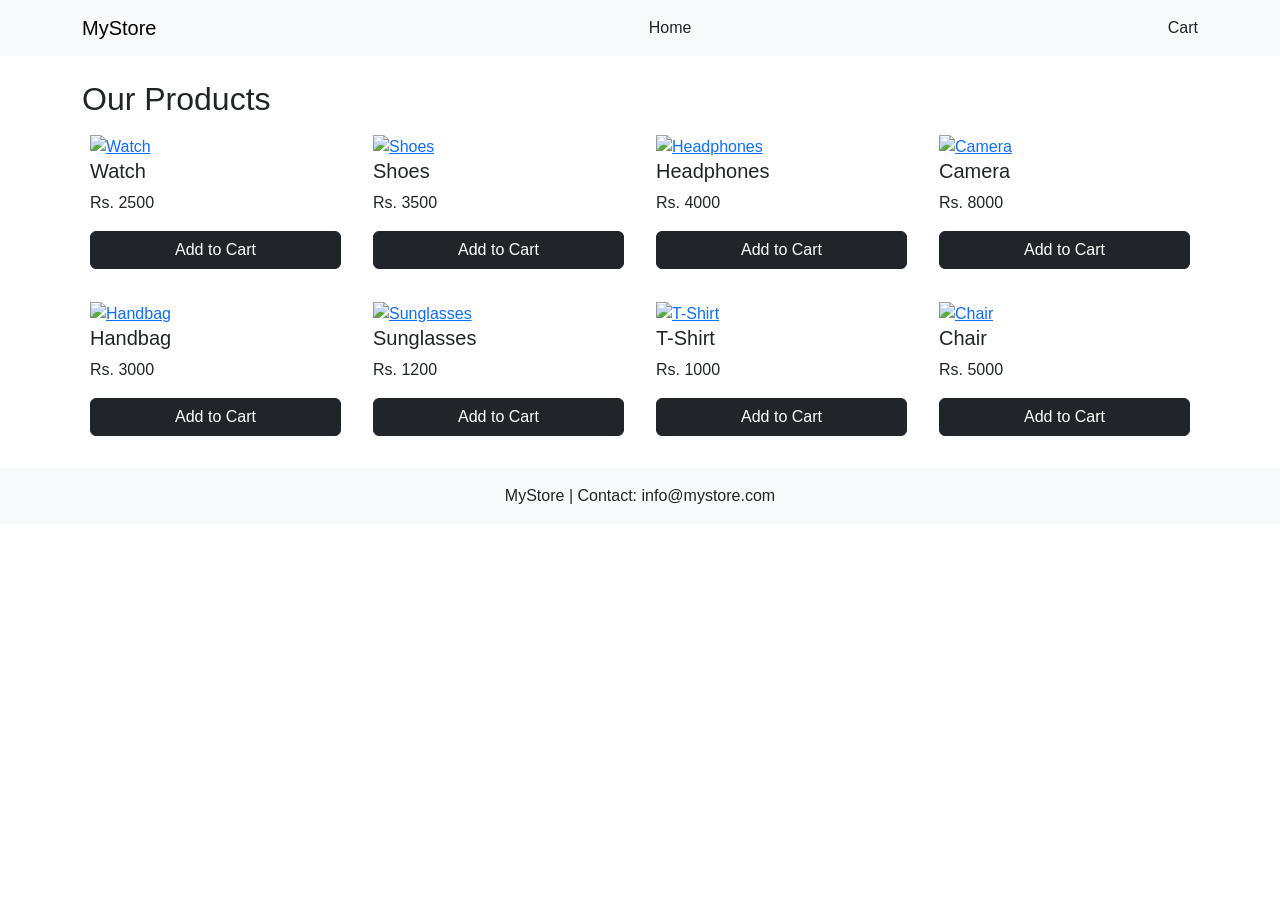
==== midterm/index.html @ a4c1e913 "midterm: baseline copy" ====
<!DOCTYPE html>
<html>
<head>
    <title>MyStore</title>
    <meta name="viewport" content="width=device-width, initial-scale=1">
    <link href="https://cdn.jsdelivr.net/npm/bootstrap@5.3.3/dist/css/bootstrap.min.css" rel="stylesheet">
    <link rel="stylesheet" href="style.css">
</head>
<body>
<nav class="navbar navbar-expand bg-light">
    <div class="container">
        <a class="navbar-brand" href="index.html">MyStore</a>
        <a class="nav-link" href="index.html">Home</a>
        <a class="nav-link" href="#">Cart</a>
    </div>
</nav>
<div class="container mt-4">
    <h2>Our Products</h2>
    <div class="row row-cols-1 row-cols-sm-2 row-cols-lg-4 g-3">

        <div class="col">
            <div class="card p-2">
                <a href="product.html"><img class="w-100" src="https://images.unsplash.com/photo-1523275335684-37898b6baf30?w=400" alt="Watch"></a>
                <h5>Watch</h5>
                <p>Rs. 2500</p>
                <button class="btn btn-dark">Add to Cart</button>
            </div>
        </div>
        <div class="col">
            <div class="card p-2">
                <a href="product.html"><img class="w-100" src="https://images.unsplash.com/photo-1542291026-7eec264c27ff?w=400" alt="Shoes"></a>
                <h5>Shoes</h5>
                <p>Rs. 3500</p>
                <button class="btn btn-dark">Add to Cart</button>
            </div>
        </div>
        <div class="col">
            <div class="card p-2">
                <a href="product.html"><img class="w-100" src="https://images.unsplash.com/photo-1505740420928-5e560c06d30e?w=400" alt="Headphones"></a>
                <h5>Headphones</h5>
                <p>Rs. 4000</p>
                <button class="btn btn-dark">Add to Cart</button>
            </div>
        </div>
        <div class="col">
            <div class="card p-2">
                <a href="product.html"><img class="w-100" src="https://images.unsplash.com/photo-1516035069371-29a1b244cc32?w=400" alt="Camera"></a>
                <h5>Camera</h5>
                <p>Rs. 8000</p>
                <button class="btn btn-dark">Add to Cart</button>
            </div>
        </div>
        <div class="col">
            <div class="card p-2">
                <a href="product.html"><img class="w-100" src="https://images.unsplash.com/photo-1548036328-c9fa89d128fa?w=400" alt="Handbag"></a>
                <h5>Handbag</h5>
                <p>Rs. 3000</p>
                <button class="btn btn-dark">Add to Cart</button>
            </div>
        </div>
        <div class="col">
            <div class="card p-2">
                <a href="product.html"><img class="w-100" src="https://images.unsplash.com/photo-1572635196237-14b3f281503f?w=400" alt="Sunglasses"></a>
                <h5>Sunglasses</h5>
                <p>Rs. 1200</p>
                <button class="btn btn-dark">Add to Cart</button>
            </div>
        </div>
        <div class="col">
            <div class="card p-2">
                <a href="product.html"><img class="w-100" src="https://images.unsplash.com/photo-1521572163474-6864f9cf17ab?w=400" alt="T-Shirt"></a>
                <h5>T-Shirt</h5>
                <p>Rs. 1000</p>
                <button class="btn btn-dark">Add to Cart</button>
            </div>
        </div>
        <div class="col">
            <div class="card p-2">
                <a href="product.html"><img class="w-100" src="https://images.unsplash.com/photo-1503602642458-232111445657?w=400" alt="Chair"></a>
                <h5>Chair</h5>
                <p>Rs. 5000</p>
                <button class="btn btn-dark">Add to Cart</button>
            </div>
        </div>

    </div>
</div>
<footer class="bg-light text-center p-3 mt-4">
    MyStore | Contact: info@mystore.com
</footer>
</body>
</html>
---- midterm/style.css ----
body {
    font-family: Arial, sans-serif;
    background-color: white;
}
.card {
    border:none;
    background-color:white;
}
.card img {
    width: 100%;
    height: 180px;
    object-fit: cover;
}
.card h5 {
    margin-top: 10x;
}
footer {
    background-color: white;
}
@media (max-width: 576px) {
    h1 {
        font-size: 28px;
    }
    .card img {
        height: 150px;
    }
}
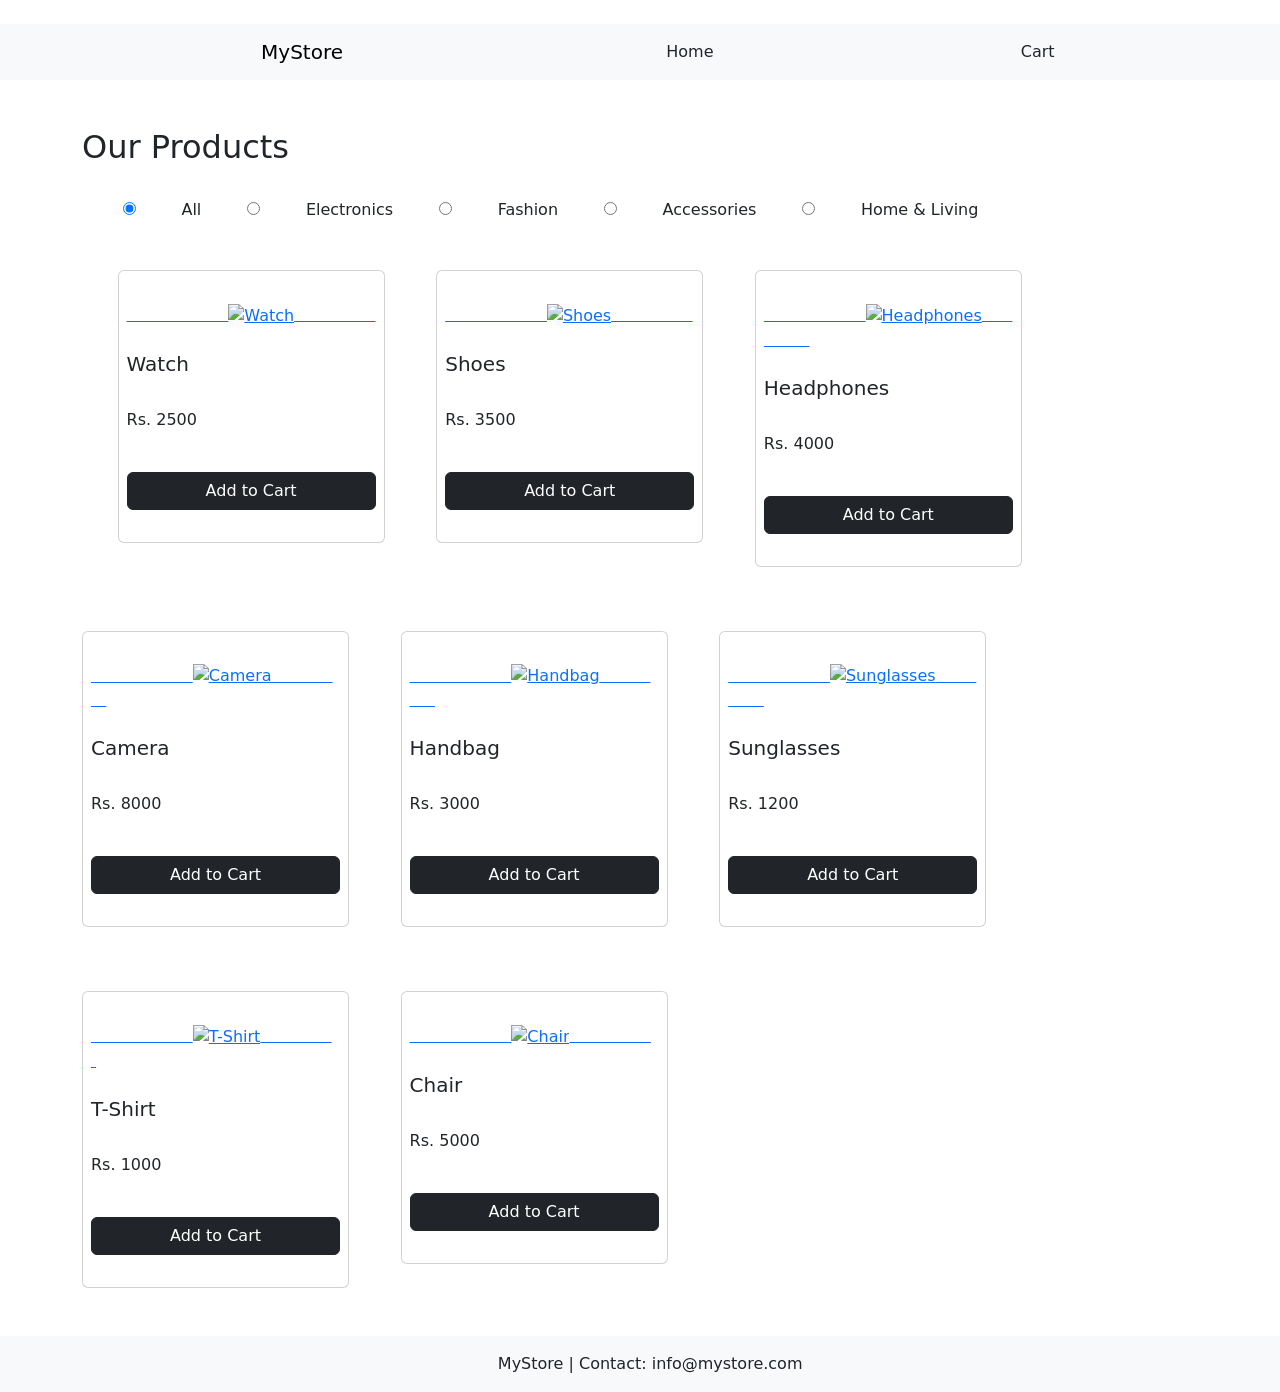
==== commit 3a9081ba: "Refactor HTML structure and add product categories" ====
--- a/midterm/index.html
+++ b/midterm/index.html
@@ -1,92 +1,120 @@
 <!DOCTYPE html>
-<html>
+<html lang="en">
 <head>
-    <title>MyStore</title>
-    <meta name="viewport" content="width=device-width, initial-scale=1">
-    <link href="https://cdn.jsdelivr.net/npm/bootstrap@5.3.3/dist/css/bootstrap.min.css" rel="stylesheet">
-    <link rel="stylesheet" href="style.css">
+    <meta charset="UTF-8">
+    <meta name="viewport" content="width=device-width, initial-scale=1">
+    <title>MyStore</title>
+    <link href="https://cdn.jsdelivr.net/npm/bootstrap@5.3.3/dist/css/bootstrap.min.css" rel="stylesheet">
+    <link rel="stylesheet" href="style.css">
 </head>
 <body>
 <nav class="navbar navbar-expand bg-light">
-    <div class="container">
-        <a class="navbar-brand" href="index.html">MyStore</a>
-        <a class="nav-link" href="index.html">Home</a>
-        <a class="nav-link" href="#">Cart</a>
-    </div>
+    <div class="container">
+        <a class="navbar-brand" href="index.html">MyStore</a>
+        <a class="nav-link" href="index.html">Home</a>
+        <a class="nav-link" href="#">Cart</a>
+    </div>
 </nav>
-<div class="container mt-4">
-    <h2>Our Products</h2>
-    <div class="row row-cols-1 row-cols-sm-2 row-cols-lg-4 g-3">
+<div class="container mt-4 product-listing">
+    <h2>Our Products</h2>
+    <div class="category-filter">
+        <input type="radio" name="category" id="all" checked>
+        <label for="all">All</label>
+        <input type="radio" name="category" id="electronics">
+        <label for="electronics">Electronics</label>
+        <input type="radio" name="category" id="fashion">
+        <label for="fashion">Fashion</label>
+        <input type="radio" name="category" id="accessories">
+        <label for="accessories">Accessories</label>
+        <input type="radio" name="category" id="home">
+        <label for="home">Home & Living</label>
+    </div>
+    <div class="row row-cols-1 row-cols-sm-2 row-cols-lg-4 g-3 product-grid">
+        <div class="col product-item" data-category="accessories">
+            <div class="card p-2">
+                <a href="product.html">
+                    <img class="w-100" src="https://images.unsplash.com/photo-1523275335684-37898b6baf30?w=400" alt="Watch">
+                </a>
+                <h5>Watch</h5>
+                <p>Rs. 2500</p>
+                <button class="btn btn-dark">Add to Cart</button>
+            </div>
+        </div>
+        <div class="col product-item" data-category="fashion">
+            <div class="card p-2">
+                <a href="product.html">
+                    <img class="w-100" src="https://images.unsplash.com/photo-1542291026-7eec264c27ff?w=400" alt="Shoes">
+                </a>
+                <h5>Shoes</h5>
+                <p>Rs. 3500</p>
+                <button class="btn btn-dark">Add to Cart</button>
+            </div>
+        </div>
+        <div class="col product-item" data-category="electronics">
+            <div class="card p-2">
+                <a href="product.html">
+                    <img class="w-100" src="https://images.unsplash.com/photo-1505740420928-5e560c06d30e?w=400" alt="Headphones">
+                </a>
+                <h5>Headphones</h5>
+                <p>Rs. 4000</p>
+                <button class="btn btn-dark">Add to Cart</button>
+            </div>
+        </div>
+        <div class="col product-item" data-category="electronics">
+            <div class="card p-2">
+                <a href="product.html">
+                    <img class="w-100" src="https://images.unsplash.com/photo-1516035069371-29a1b244cc32?w=400" alt="Camera">
+                </a>
+                <h5>Camera</h5>
+                <p>Rs. 8000</p>
+                <button class="btn btn-dark">Add to Cart</button>
+            </div>
+        </div>
+        <div class="col product-item" data-category="accessories">
+            <div class="card p-2">
+                <a href="product.html">
+                    <img class="w-100" src="https://images.unsplash.com/photo-1548036328-c9fa89d128fa?w=400" alt="Handbag">
+                </a>
+                <h5>Handbag</h5>
+                <p>Rs. 3000</p>
+                <button class="btn btn-dark">Add to Cart</button>
+            </div>
+        </div>
+        <div class="col product-item" data-category="fashion">
+            <div class="card p-2">
+                <a href="product.html">
+                    <img class="w-100" src="https://images.unsplash.com/photo-1572635196237-14b3f281503f?w=400" alt="Sunglasses">
+                </a>
+                <h5>Sunglasses</h5>
+                <p>Rs. 1200</p>
+                <button class="btn btn-dark">Add to Cart</button>
+            </div>
+        </div>
+        <div class="col product-item" data-category="fashion">
+            <div class="card p-2">
+                <a href="product.html">
+                    <img class="w-100" src="https://images.unsplash.com/photo-1521572163474-6864f9cf17ab?w=400" alt="T-Shirt">
+                </a>
+                <h5>T-Shirt</h5>
+                <p>Rs. 1000</p>
+                <button class="btn btn-dark">Add to Cart</button>
+            </div>
+        </div>
+        <div class="col product-item" data-category="home">
+            <div class="card p-2">
+                <a href="product.html">
+                    <img class="w-100" src="https://images.unsplash.com/photo-1503602642458-232111445657?w=400" alt="Chair">
+                </a>
+                <h5>Chair</h5>
+                <p>Rs. 5000</p>
+                <button class="btn btn-dark">Add to Cart</button>
+            </div>
+        </div>
 
-        <div class="col">
-            <div class="card p-2">
-                <a href="product.html"><img class="w-100" src="https://images.unsplash.com/photo-1523275335684-37898b6baf30?w=400" alt="Watch"></a>
-                <h5>Watch</h5>
-                <p>Rs. 2500</p>
-                <button class="btn btn-dark">Add to Cart</button>
-            </div>
-        </div>
-        <div class="col">
-            <div class="card p-2">
-                <a href="product.html"><img class="w-100" src="https://images.unsplash.com/photo-1542291026-7eec264c27ff?w=400" alt="Shoes"></a>
-                <h5>Shoes</h5>
-                <p>Rs. 3500</p>
-                <button class="btn btn-dark">Add to Cart</button>
-            </div>
-        </div>
-        <div class="col">
-            <div class="card p-2">
-                <a href="product.html"><img class="w-100" src="https://images.unsplash.com/photo-1505740420928-5e560c06d30e?w=400" alt="Headphones"></a>
-                <h5>Headphones</h5>
-                <p>Rs. 4000</p>
-                <button class="btn btn-dark">Add to Cart</button>
-            </div>
-        </div>
-        <div class="col">
-            <div class="card p-2">
-                <a href="product.html"><img class="w-100" src="https://images.unsplash.com/photo-1516035069371-29a1b244cc32?w=400" alt="Camera"></a>
-                <h5>Camera</h5>
-                <p>Rs. 8000</p>
-                <button class="btn btn-dark">Add to Cart</button>
-            </div>
-        </div>
-        <div class="col">
-            <div class="card p-2">
-                <a href="product.html"><img class="w-100" src="https://images.unsplash.com/photo-1548036328-c9fa89d128fa?w=400" alt="Handbag"></a>
-                <h5>Handbag</h5>
-                <p>Rs. 3000</p>
-                <button class="btn btn-dark">Add to Cart</button>
-            </div>
-        </div>
-        <div class="col">
-            <div class="card p-2">
-                <a href="product.html"><img class="w-100" src="https://images.unsplash.com/photo-1572635196237-14b3f281503f?w=400" alt="Sunglasses"></a>
-                <h5>Sunglasses</h5>
-                <p>Rs. 1200</p>
-                <button class="btn btn-dark">Add to Cart</button>
-            </div>
-        </div>
-        <div class="col">
-            <div class="card p-2">
-                <a href="product.html"><img class="w-100" src="https://images.unsplash.com/photo-1521572163474-6864f9cf17ab?w=400" alt="T-Shirt"></a>
-                <h5>T-Shirt</h5>
-                <p>Rs. 1000</p>
-                <button class="btn btn-dark">Add to Cart</button>
-            </div>
-        </div>
-        <div class="col">
-            <div class="card p-2">
-                <a href="product.html"><img class="w-100" src="https://images.unsplash.com/photo-1503602642458-232111445657?w=400" alt="Chair"></a>
-                <h5>Chair</h5>
-                <p>Rs. 5000</p>
-                <button class="btn btn-dark">Add to Cart</button>
-            </div>
-        </div>
-
-    </div>
+    </div>
 </div>
 <footer class="bg-light text-center p-3 mt-4">
-    MyStore | Contact: info@mystore.com
+    MyStore | Contact: info@mystore.com
 </footer>
 </body>
 </html>
--- a/midterm/style.css
+++ b/midterm/style.css
@@ -1,27 +1,61 @@
 body {
-    font-family: Arial, sans-serif;
-    background-color: white;
+    font-family: Arial;
+    background-color: white;
 }
 .card {
-    border:none;
-    background-color:white;
+    border:none;
+    background-color:white;
 }
 .card img {
-    width: 100%;
-    height: 180px;
-    object-fit: cover;
+    width: 100%;
+    height: 180px;
+    object-fit: cover;
 }
 .card h5 {
-    margin-top: 10x;
+    margin-top: 10x;
+}
+:root {
+    --accent: hsl(322, 70%, 45%);
+}
+.category-filter {
+    display: flex;
+    flex-wrap: wrap;
+    gap: 10px;
+    margin: 20px 0;
+}
+.category-filter input {
+    display: none;
+}
+
+.category-filter label {
+    padding: 8px 16px;
+    border: 1px solid var(--accent);
+    border-radius: 20px;
+    color: var(--accent);
+    cursor: pointer;
+}
+.category-filter input:checked + label {
+    background-color: var(--accent);
+    color: white;
+}
+.product-listing:has(#electronics:checked)
+.product-item:not([data-category="electronics"]),
+.product-listing:has(#fashion:checked)
+.product-item:not([data-category="fashion"]),
+.product-listing:has(#accessories:checked)
+.product-item:not([data-category="accessories"]),
+.product-listing:has(#home:checked)
+.product-item:not([data-category="home"]) {
+    display: none;
 }
 footer {
-    background-color: white;
+    background-color: white;
 }
 @media (max-width: 576px) {
-    h1 {
-        font-size: 28px;
-    }
-    .card img {
-        height: 150px;
-    }
-}+    h1 {
+        font-size: 28px;
+    }
+    .card img {
+        height: 150px;
+    }
+}
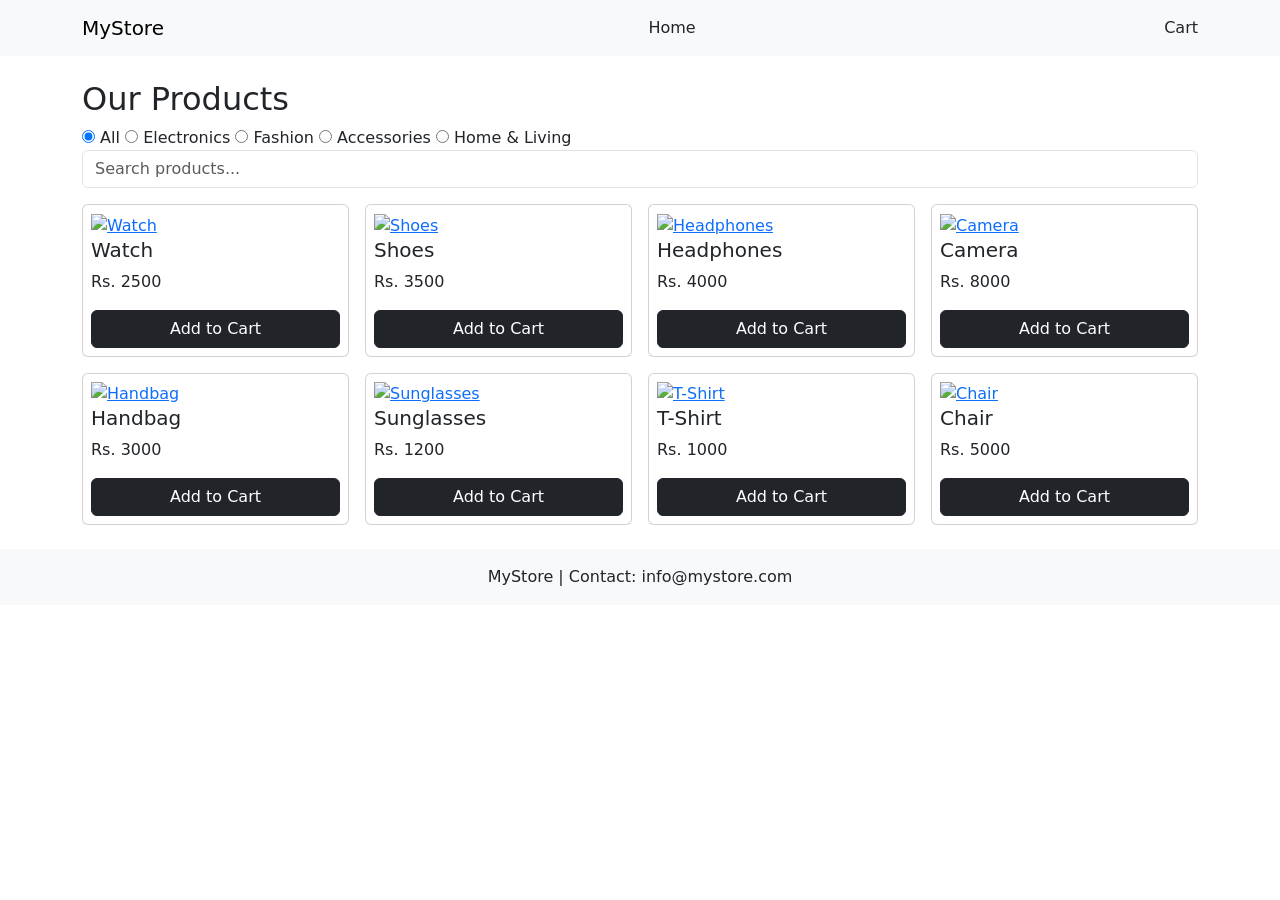
==== commit 01b666df: "midterm: JavaScript" ====
--- a/midterm/index.html
+++ b/midterm/index.html
@@ -1,120 +1,131 @@
 <!DOCTYPE html>
 <html lang="en">
 <head>
-    <meta charset="UTF-8">
-    <meta name="viewport" content="width=device-width, initial-scale=1">
-    <title>MyStore</title>
-    <link href="https://cdn.jsdelivr.net/npm/bootstrap@5.3.3/dist/css/bootstrap.min.css" rel="stylesheet">
-    <link rel="stylesheet" href="style.css">
+    <meta charset="UTF-8">
+    <meta name="viewport" content="width=device-width, initial-scale=1">
+    <title>MyStore</title>
+    <link href="https://cdn.jsdelivr.net/npm/bootstrap@5.3.3/dist/css/bootstrap.min.css" rel="stylesheet">
+    <link rel="stylesheet" href="style.css">
 </head>
 <body>
 <nav class="navbar navbar-expand bg-light">
-    <div class="container">
-        <a class="navbar-brand" href="index.html">MyStore</a>
-        <a class="nav-link" href="index.html">Home</a>
-        <a class="nav-link" href="#">Cart</a>
-    </div>
+    <div class="container">
+        <a class="navbar-brand" href="index.html">MyStore</a>
+        <a class="nav-link" href="index.html">Home</a>
+        <a class="nav-link" href="#">Cart</a>
+    </div>
 </nav>
 <div class="container mt-4 product-listing">
-    <h2>Our Products</h2>
-    <div class="category-filter">
-        <input type="radio" name="category" id="all" checked>
-        <label for="all">All</label>
-        <input type="radio" name="category" id="electronics">
-        <label for="electronics">Electronics</label>
-        <input type="radio" name="category" id="fashion">
-        <label for="fashion">Fashion</label>
-        <input type="radio" name="category" id="accessories">
-        <label for="accessories">Accessories</label>
-        <input type="radio" name="category" id="home">
-        <label for="home">Home & Living</label>
-    </div>
-    <div class="row row-cols-1 row-cols-sm-2 row-cols-lg-4 g-3 product-grid">
-        <div class="col product-item" data-category="accessories">
-            <div class="card p-2">
-                <a href="product.html">
-                    <img class="w-100" src="https://images.unsplash.com/photo-1523275335684-37898b6baf30?w=400" alt="Watch">
-                </a>
-                <h5>Watch</h5>
-                <p>Rs. 2500</p>
-                <button class="btn btn-dark">Add to Cart</button>
-            </div>
-        </div>
-        <div class="col product-item" data-category="fashion">
-            <div class="card p-2">
-                <a href="product.html">
-                    <img class="w-100" src="https://images.unsplash.com/photo-1542291026-7eec264c27ff?w=400" alt="Shoes">
-                </a>
-                <h5>Shoes</h5>
-                <p>Rs. 3500</p>
-                <button class="btn btn-dark">Add to Cart</button>
-            </div>
-        </div>
-        <div class="col product-item" data-category="electronics">
-            <div class="card p-2">
-                <a href="product.html">
-                    <img class="w-100" src="https://images.unsplash.com/photo-1505740420928-5e560c06d30e?w=400" alt="Headphones">
-                </a>
-                <h5>Headphones</h5>
-                <p>Rs. 4000</p>
-                <button class="btn btn-dark">Add to Cart</button>
-            </div>
-        </div>
-        <div class="col product-item" data-category="electronics">
-            <div class="card p-2">
-                <a href="product.html">
-                    <img class="w-100" src="https://images.unsplash.com/photo-1516035069371-29a1b244cc32?w=400" alt="Camera">
-                </a>
-                <h5>Camera</h5>
-                <p>Rs. 8000</p>
-                <button class="btn btn-dark">Add to Cart</button>
-            </div>
-        </div>
-        <div class="col product-item" data-category="accessories">
-            <div class="card p-2">
-                <a href="product.html">
-                    <img class="w-100" src="https://images.unsplash.com/photo-1548036328-c9fa89d128fa?w=400" alt="Handbag">
-                </a>
-                <h5>Handbag</h5>
-                <p>Rs. 3000</p>
-                <button class="btn btn-dark">Add to Cart</button>
-            </div>
-        </div>
-        <div class="col product-item" data-category="fashion">
-            <div class="card p-2">
-                <a href="product.html">
-                    <img class="w-100" src="https://images.unsplash.com/photo-1572635196237-14b3f281503f?w=400" alt="Sunglasses">
-                </a>
-                <h5>Sunglasses</h5>
-                <p>Rs. 1200</p>
-                <button class="btn btn-dark">Add to Cart</button>
-            </div>
-        </div>
-        <div class="col product-item" data-category="fashion">
-            <div class="card p-2">
-                <a href="product.html">
-                    <img class="w-100" src="https://images.unsplash.com/photo-1521572163474-6864f9cf17ab?w=400" alt="T-Shirt">
-                </a>
-                <h5>T-Shirt</h5>
-                <p>Rs. 1000</p>
-                <button class="btn btn-dark">Add to Cart</button>
-            </div>
-        </div>
-        <div class="col product-item" data-category="home">
-            <div class="card p-2">
-                <a href="product.html">
-                    <img class="w-100" src="https://images.unsplash.com/photo-1503602642458-232111445657?w=400" alt="Chair">
-                </a>
-                <h5>Chair</h5>
-                <p>Rs. 5000</p>
-                <button class="btn btn-dark">Add to Cart</button>
-            </div>
-        </div>
+    <h2>Our Products</h2>
+    <div class="category-filter">
+        <input type="radio" name="category" id="all" checked>
+        <label for="all">All</label>
+        <input type="radio" name="category" id="electronics">
+        <label for="electronics">Electronics</label>
+        <input type="radio" name="category" id="fashion">
+        <label for="fashion">Fashion</label>
+        <input type="radio" name="category" id="accessories">
+        <label for="accessories">Accessories</label>
+        <input type="radio" name="category" id="home">
+        <label for="home">Home & Living</label>
+    </div>
 
-    </div>
+<div class="search-box mb-3">
+    <input
+        type="text"
+        id="searchInput"
+        class="form-control"
+        placeholder="Search products..."
+    >
+</div>
+
+    <div class="row row-cols-1 row-cols-sm-2 row-cols-lg-4 g-3 product-grid">
+        <div class="col product-item" data-category="accessories">
+            <div class="card p-2">
+                <a href="product.html">
+                    <img class="w-100" src="https://images.unsplash.com/photo-1523275335684-37898b6baf30?w=400" alt="Watch">
+                </a>
+                <h5>Watch</h5>
+                <p>Rs. 2500</p>
+                <button class="btn btn-dark">Add to Cart</button>
+            </div>
+        </div>
+        <div class="col product-item" data-category="fashion">
+            <div class="card p-2">
+                <a href="product.html">
+                    <img class="w-100" src="https://images.unsplash.com/photo-1542291026-7eec264c27ff?w=400" alt="Shoes">
+                </a>
+                <h5>Shoes</h5>
+                <p>Rs. 3500</p>
+                <button class="btn btn-dark">Add to Cart</button>
+            </div>
+        </div>
+        <div class="col product-item" data-category="electronics">
+            <div class="card p-2">
+                <a href="product.html">
+                    <img class="w-100" src="https://images.unsplash.com/photo-1505740420928-5e560c06d30e?w=400" alt="Headphones">
+                </a>
+                <h5>Headphones</h5>
+                <p>Rs. 4000</p>
+                <button class="btn btn-dark">Add to Cart</button>
+            </div>
+        </div>
+        <div class="col product-item" data-category="electronics">
+            <div class="card p-2">
+                <a href="product.html">
+                    <img class="w-100" src="https://images.unsplash.com/photo-1516035069371-29a1b244cc32?w=400" alt="Camera">
+                </a>
+                <h5>Camera</h5>
+                <p>Rs. 8000</p>
+                <button class="btn btn-dark">Add to Cart</button>
+            </div>
+        </div>
+        <div class="col product-item" data-category="accessories">
+            <div class="card p-2">
+                <a href="product.html">
+                    <img class="w-100" src="https://images.unsplash.com/photo-1548036328-c9fa89d128fa?w=400" alt="Handbag">
+                </a>
+                <h5>Handbag</h5>
+                <p>Rs. 3000</p>
+                <button class="btn btn-dark">Add to Cart</button>
+            </div>
+        </div>
+        <div class="col product-item" data-category="fashion">
+            <div class="card p-2">
+                <a href="product.html">
+                    <img class="w-100" src="https://images.unsplash.com/photo-1572635196237-14b3f281503f?w=400" alt="Sunglasses">
+                </a>
+                <h5>Sunglasses</h5>
+                <p>Rs. 1200</p>
+                <button class="btn btn-dark">Add to Cart</button>
+            </div>
+        </div>
+        <div class="col product-item" data-category="fashion">
+            <div class="card p-2">
+                <a href="product.html">
+                    <img class="w-100" src="https://images.unsplash.com/photo-1521572163474-6864f9cf17ab?w=400" alt="T-Shirt">
+                </a>
+                <h5>T-Shirt</h5>
+                <p>Rs. 1000</p>
+                <button class="btn btn-dark">Add to Cart</button>
+            </div>
+        </div>
+        <div class="col product-item" data-category="home">
+            <div class="card p-2">
+                <a href="product.html">
+                    <img class="w-100" src="https://images.unsplash.com/photo-1503602642458-232111445657?w=400" alt="Chair">
+                </a>
+                <h5>Chair</h5>
+                <p>Rs. 5000</p>
+                <button class="btn btn-dark">Add to Cart</button>
+            </div>
+        </div>
+    </div>
+     <p id="noProducts" hidden>No products found</p>
 </div>
 <footer class="bg-light text-center p-3 mt-4">
-    MyStore | Contact: info@mystore.com
+    MyStore | Contact: info@mystore.com
 </footer>
+<script src="script.js"></script>
 </body>
 </html>
